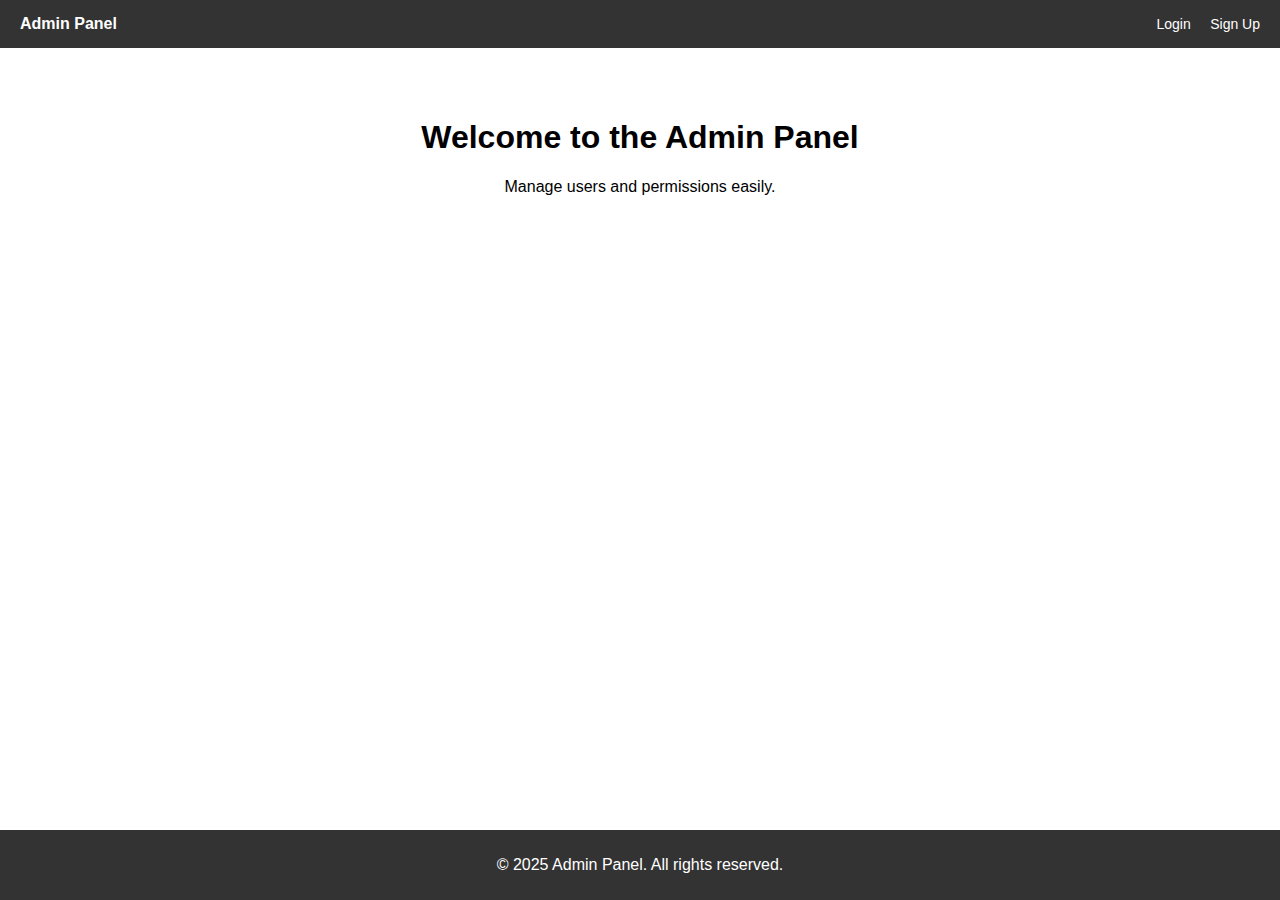
==== frontend/index.html @ 80993a5a "initialized projects" ====
<!DOCTYPE html>
<html lang="en">
<head>
    <meta charset="UTF-8">
    <meta name="viewport" content="width=device-width, initial-scale=1.0">
    <title>Admin Panel</title>
    <link rel="stylesheet" href="styles.css">
</head>
<body>
    <header>
        <div class="logo">
            <a href="#">Admin Panel</a>
        </div>
        <nav>
            <a href="#">Login</a>
            <a href="#">Sign Up</a>
        </nav>
    </header>

    <main>
        <h1>Welcome to the Admin Panel</h1>
        <p>Manage users and permissions easily.</p>
    </main>

    <footer>
        <p>&copy; 2025 Admin Panel. All rights reserved.</p>
    </footer>
</body>
</html>
---- frontend/styles.css ----
body {
    font-family: Arial, sans-serif;
    margin: 0;
    padding: 0;
    display: flex;
    flex-direction: column;
    min-height: 100vh;
}

header {
    display: flex;
    justify-content: space-between;
    align-items: center;
    padding: 15px 20px;
    background-color: #333;
    color: white;
}

    header .logo a {
        text-decoration: none;
        color: white;
        font-size: 16px;
        font-weight: bold;
    }

    nav a {
        text-decoration: none;
        color: white;
        font-size: 14px;
        margin-left: 15px;
    }

    nav a:hover{
        text-decoration: underline;
    }

main {
    flex: 1;
    text-align: center;
    padding: 50px 20px;
}

footer {
    background-color: #333;
    color: white;
    text-align: center;
    padding: 10px;
}
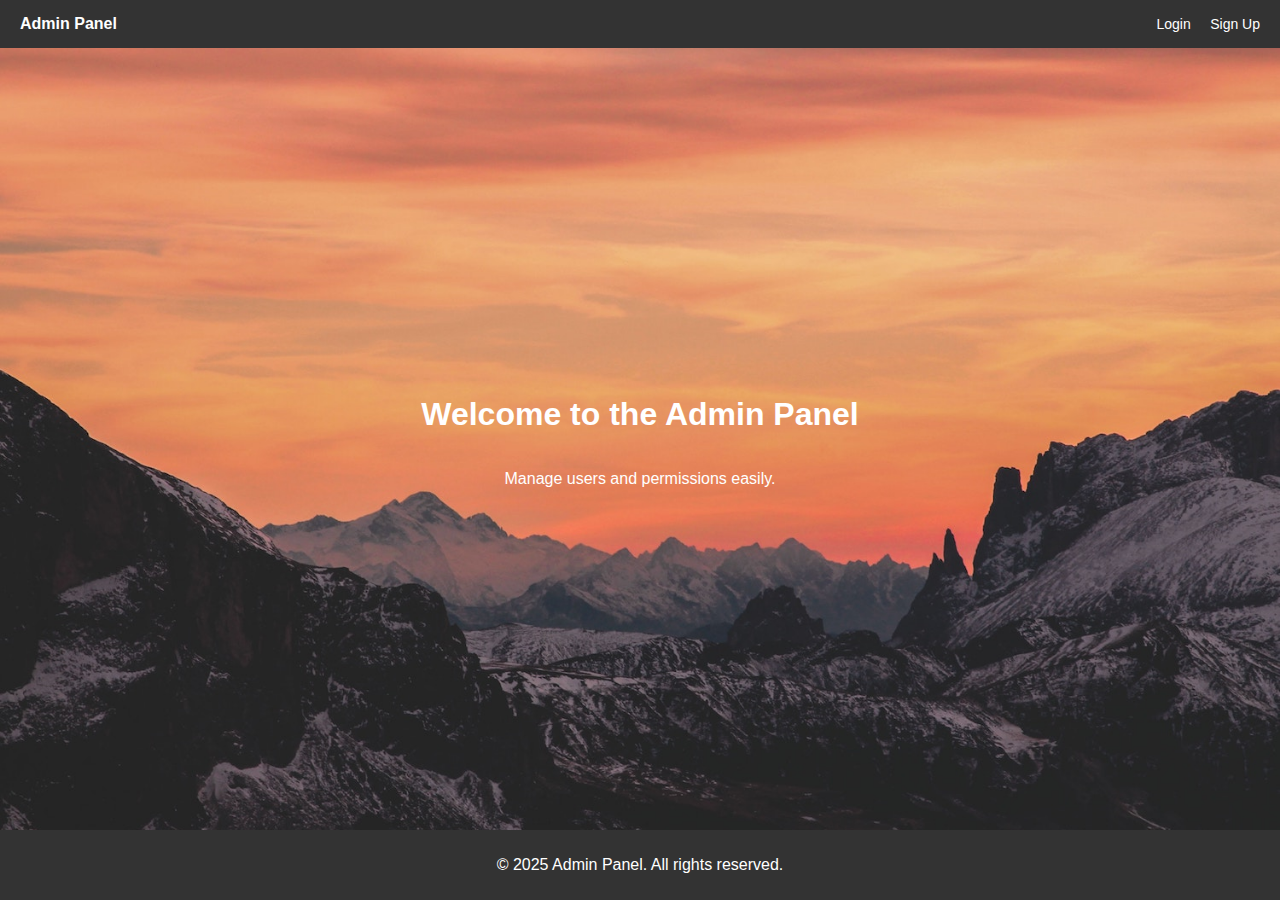
==== commit 589715cc: "created basic login and sign up pages" ====
--- a/frontend/index.html
+++ b/frontend/index.html
@@ -4,16 +4,16 @@
     <meta charset="UTF-8">
     <meta name="viewport" content="width=device-width, initial-scale=1.0">
     <title>Admin Panel</title>
-    <link rel="stylesheet" href="styles.css">
+    <link rel="stylesheet" href="./css/styles.css">
 </head>
 <body>
     <header>
         <div class="logo">
-            <a href="#">Admin Panel</a>
+            <a href="./index.html">Admin Panel</a>
         </div>
         <nav>
-            <a href="#">Login</a>
-            <a href="#">Sign Up</a>
+            <a href="./pages/login.html">Login</a>
+            <a href="./pages/signup.html">Sign Up</a>
         </nav>
     </header>
 
--- a/frontend/css/styles.css
+++ b/frontend/css/styles.css
@@ -0,0 +1,91 @@
+body {
+    font-family: Arial, sans-serif;
+    margin: 0;
+    padding: 0;
+    display: flex;
+    flex-direction: column;
+    min-height: 100vh;
+}
+
+header {
+    display: flex;
+    justify-content: space-between;
+    align-items: center;
+    padding: 15px 20px;
+    background-color: #333;
+    color: white;
+}
+
+    header .logo a {
+        text-decoration: none;
+        color: white;
+        font-size: 16px;
+        font-weight: bold;
+    }
+
+    nav a {
+        text-decoration: none;
+        color: white;
+        font-size: 14px;
+        margin-left: 15px;
+    }
+
+    nav a:hover{
+        text-decoration: underline;
+    }
+
+main {
+    flex: 1;
+    color: white;
+    display: flex;
+    flex-direction: column;
+    justify-content: center;
+    align-items: center;
+    padding: 50px 20px;
+    height: 100vh;
+    background-image: url("../assets/background.jpg");
+    background-size: cover;
+    background-position: center;
+}
+
+footer {
+    background-color: #333;
+    color: white;
+    text-align: center;
+    padding: 10px;
+}
+
+
+form {
+    display: flex;
+    flex-direction: column;
+    width: 450px;
+    padding: 30px;
+    background: #f9f9f9;
+    box-shadow: 0 0 15px rgba(0, 0, 0, 0.15);
+    border-radius: 10px;
+    text-align: center;
+}
+
+input {
+    padding: 15px;
+    margin: 10px 0;
+    border: 1px solid #ccc;
+    border-radius: 5px;
+    font-size: 16px;
+}
+
+button {
+    background-color: #333;
+    color: white;
+    padding: 10px;
+    margin-top: 10px;
+    border: none;
+    border-radius: 5px;
+    cursor: pointer;
+    font-size: 16px;
+}
+
+button:hover {
+    background-color: #555;
+}